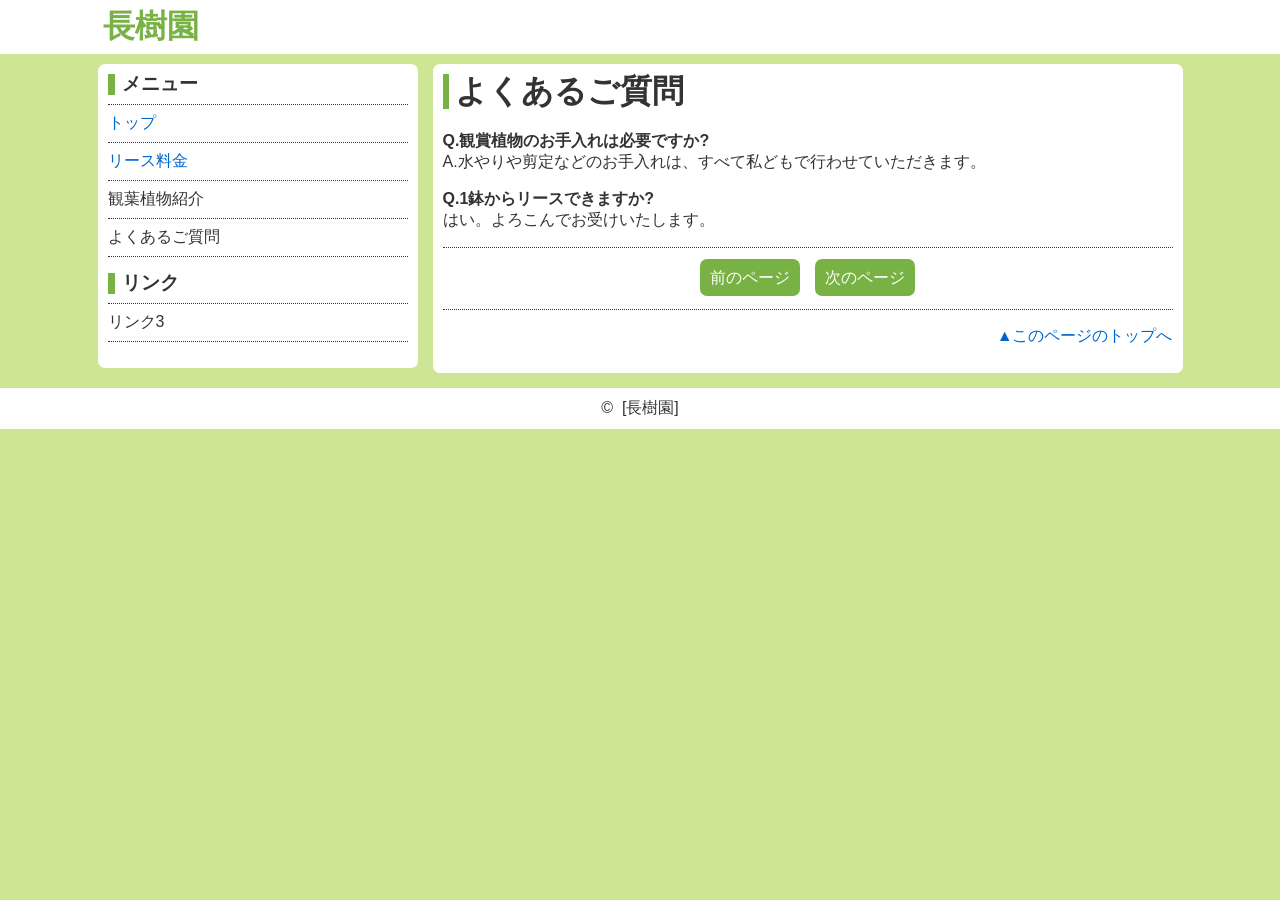
==== question.html @ cb26b811 "Rename question to question.html" ====
<!DOCTYPE html PUBLIC "-//W3C//DTD HTML 4.01 Transitional//EN" "http://www.w3.org/TR/html4/loose.dtd">
<html>

<!-- #BeginTemplate "master.dwt" -->

<head>
<meta http-equiv="Content-Language" content="ja">
<meta content="text/html; charset=utf-8" http-equiv="Content-Type">
<meta name="viewport" content="width=device-width, initial-scale=1.0, minimum-scale=1.0, user-scalable=yes">
<!-- #BeginEditable "doctitle" -->
<title>長樹園</title>
<!-- #EndEditable -->
<!--[if lt IE 9]>
<script src="https://oss.maxcdn.com/html5shiv/3.7.3/html5shiv.min.js"></script>
<script src="https://oss.maxcdn.com/respond/1.4.2/respond.min.js"></script>
<![endif]-->
<link rel="stylesheet" type="text/css" href="style.css">
</head>

<body>

<div id="header">
	<div class="container">
		<div class="title">
			<a href="./">長樹園</a></div>
	</div>
</div>
<div class="wrapper">
	<div id="page_content">

		<div class="article">
			<!-- #BeginEditable "content" -->
			<h1>よくあるご質問</h1>
			<p><strong>Q.観賞植物のお手入れは必要ですか?</strong><br>
			A.水やりや剪定などのお手入れは、すべて私どもで行わせていただきます。</p>
			<p><strong>Q.1鉢からリースできますか?</strong><br>はい。よろこんでお受けいたします。</p>
			<p class="nav"><a href="#">前のページ</a> <a href="#">次のページ</a></p>
		<!-- #EndEditable -->
			<p class="right"><a href="#">▲このページのトップへ</a></p>
		</div>
	</div>
	<div id="sidebar">
		<div class="aside">
			<h3>メニュー</h3>
			<ul>
				<li><a href="./">トップ</a></li>
				<li><a href="ryoukin.html">リース料金</a></li>
				<li>観葉植物紹介</li>
				<li>よくあるご質問</li>
			</ul>
			<h3>リンク</h3>
			<ul>
				<li>リンク3</li>
			</ul>
		</div>
	</div>
</div>
<div id="footer">
	<div class="container">
		©&nbsp; [長樹園]</div>
</div>

</body>

<!-- #EndTemplate -->

</html>
---- style.css ----
.article, .aside {
	text-align: left;
	margin: 10px 10px 1em 10px;
	padding-top: 10px;
	padding-bottom:10px;
}
#header {
	background-color: #FFFFFF;
	text-align: left;
}
#header h1{
	margin: 0px;
	padding:0;
}
#header h1 a {
	color: #79B244;
}
#header img{
	border-style:none
}
#header .title a {
	font-size: 2em;
	color: #79B244;
	font-weight: bolder;
}

#page_content,#sidebar {
	background-color: #FFFFFF;
}
#footer {
	background-color: #FFFFFF;
	clear: both;
	padding: 5px;
}
.wrapper {
}
.container {
	padding: 5px 10px 5px 10px;
	position: relative;
	margin: auto;
}
body {
	padding: 0px;
	margin: 0px;
	background-color: #CDE695;
	text-align: center;
	color: #333;
	font-family: Meiryo,Arial, Helvetica, sans-serif;
	font-size: 1em;
}
#page_content h1,.aside h3 {
	margin-top: 0px;
	text-decoration: none;
	border-left-style: solid;
	border-left-color: #79B244;
	border-left-width: .2em;
	padding-left: .2em;
	line-height: 1.1em;
}

.aside h3 {
	clear: both;
	margin: 0 0 .5em 0;
	padding-left: .2em;
	border-left-width: .4em;
	padding-left: .4em;
}
h2, #page_content h3, h4, h5, h6, h2 a, #page_content h3 a {
	line-height: 1.1em;
	clear: both;
	padding: .2em 0;
	background-color: #79B244;
	color: #FFF;
}
h1 a:link, h2 a:link h1 a:visited, h2 a:visited{
	color: #333;
}
h1 a:hover, h2 a:hover,h3 a:hover{
	text-decoration:underline!important
}

a:link {
	color: #06c;
	text-decoration: none;
}
a:visited {
	text-decoration: none;
}
a:hover {
	color: #FF0000;
}
.aside ul, ul.list {
	list-style-type: none;
	margin: 0px 0px 1em 0px;
	padding: 0px;
	border-top: dotted 1px;
}
.aside ul li, ul.list li{
	padding: 0.5em 0px;
	margin: 0px;
	border-bottom: dotted 1px;
}
.aside li a, .list a{
	display: block;
}
.aside ol,ul.rel {
	margin: 0px 0px 10px 2em;
	padding: 0px;
}
.aside ol li, ul.rel li {
	margin: 0px;
	padding: 5px 0px 5px 0px;
}
.center {
	text-align: center;
}
.right {
	text-align: right;
}
dt{
	font-weight:bold
}
.nav{border-style: dotted none;	border-width: 1px;	padding: 20px;	text-align: center;	clear: both;}
.nav a {
	margin: 20px 5px 20px 5px;
	padding: 10px;
	background-color: #79B244;
	color: #fff;
	border-radius: 7px;
	-webkit-border-radius: 7px; /* Safari,Google Chrome用 */;
	-moz-border-radius: 7px; /* Firefox用 */;
	text-decoration: none;
}

@media only screen{
img {max-width: 100%;height: auto;}
}

@media(min-width:1024px){
.container{
	width:975px
}
.wrapper {
	display: inline-block;
	*display: inline; 
	*zoom: 1; 
	width: 985px;
	margin-bottom: 10px;
	margin-top:10px;
}
#page_content {
	margin: auto 0px;
	width: 650px;
	float: right;
}
#sidebar {
	float: left;
	width: 320px;
	margin: auto 0px 10px 0px;
}
#page_content, #sidebar {
	border-radius: 7px;
	-webkit-border-radius: 7px; /* Safari,Google Chrome用 */
	-moz-border-radius: 7px; /* Firefox用 */
}
.article, .aside {
	padding-top: -10px;
	margin-top: 0;
	margin-bottom:0
}
}

@media only screen and (min-width: 1124px) {
.container{width:1075px}
.wrapper {
	width: 1085px;
}
#page_content {
	width: 750px;
}
}
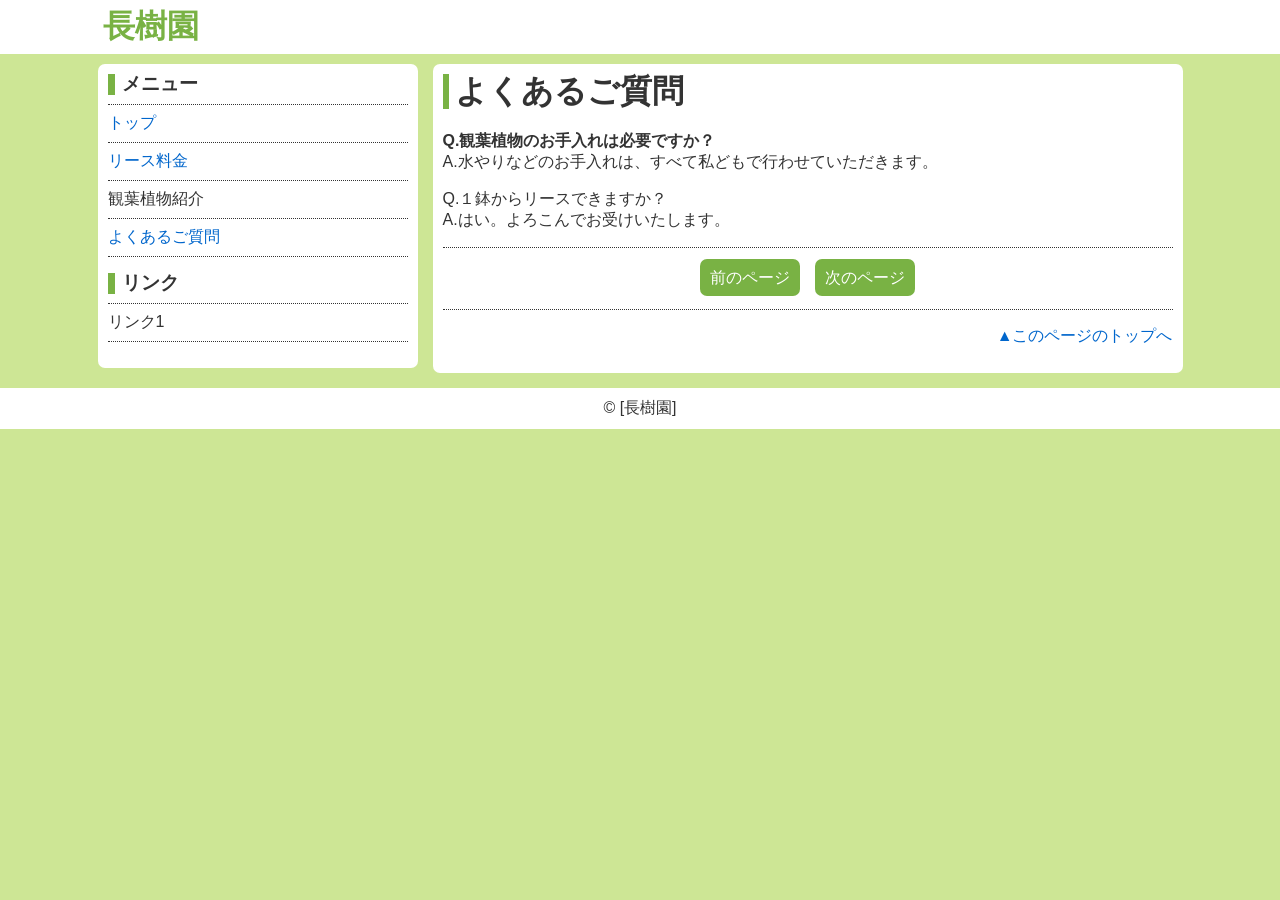
==== commit 4aa4c45a: "Update question.html" ====
--- a/question.html
+++ b/question.html
@@ -31,9 +31,9 @@
 		<div class="article">
 			<!-- #BeginEditable "content" -->
 			<h1>よくあるご質問</h1>
-			<p><strong>Q.観賞植物のお手入れは必要ですか?</strong><br>
-			A.水やりや剪定などのお手入れは、すべて私どもで行わせていただきます。</p>
-			<p><strong>Q.1鉢からリースできますか?</strong><br>はい。よろこんでお受けいたします。</p>
+			<p><strong>Q.観葉植物のお手入れは必要ですか？</strong><br>
+			A.水やりなどのお手入れは、すべて私どもで行わせていただきます。</p>
+			<p>Q.１鉢からリースできますか？<br>A.はい。よろこんでお受けいたします。</p>
 			<p class="nav"><a href="#">前のページ</a> <a href="#">次のページ</a></p>
 		<!-- #EndEditable -->
 			<p class="right"><a href="#">▲このページのトップへ</a></p>
@@ -46,18 +46,18 @@
 				<li><a href="./">トップ</a></li>
 				<li><a href="ryoukin.html">リース料金</a></li>
 				<li>観葉植物紹介</li>
-				<li>よくあるご質問</li>
+				<li><a href="question.html">よくあるご質問</a></li>
 			</ul>
 			<h3>リンク</h3>
 			<ul>
-				<li>リンク3</li>
+				<li>リンク1</li>
 			</ul>
 		</div>
 	</div>
 </div>
 <div id="footer">
 	<div class="container">
-		©&nbsp; [長樹園]</div>
+&copy; [長樹園]</div>
 </div>
 
 </body>
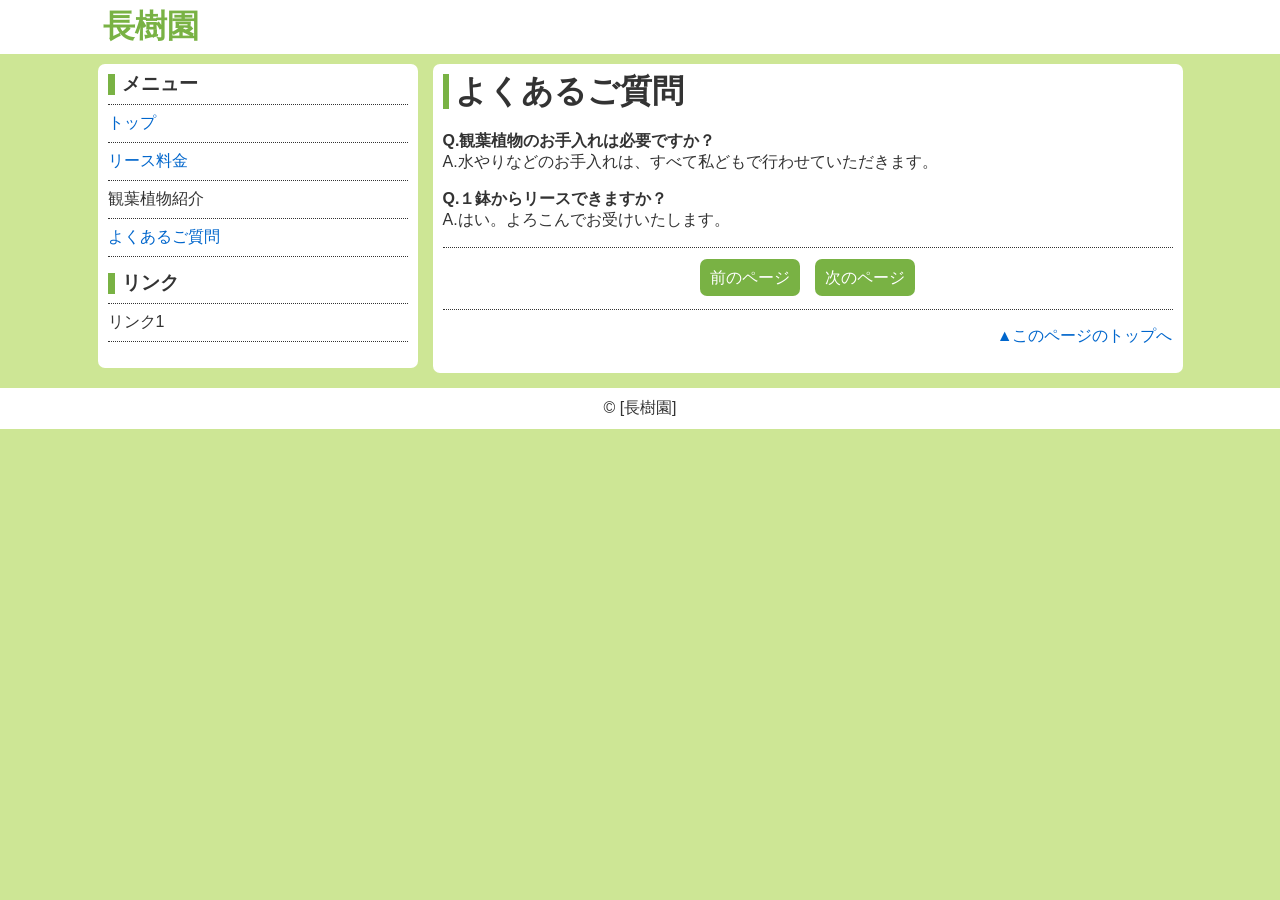
==== commit b6315aa3: "Update question.html" ====
--- a/question.html
+++ b/question.html
@@ -33,7 +33,7 @@
 			<h1>よくあるご質問</h1>
 			<p><strong>Q.観葉植物のお手入れは必要ですか？</strong><br>
 			A.水やりなどのお手入れは、すべて私どもで行わせていただきます。</p>
-			<p>Q.１鉢からリースできますか？<br>A.はい。よろこんでお受けいたします。</p>
+			<p><strong>Q.１鉢からリースできますか？</strong><br>A.はい。よろこんでお受けいたします。</p>
 			<p class="nav"><a href="#">前のページ</a> <a href="#">次のページ</a></p>
 		<!-- #EndEditable -->
 			<p class="right"><a href="#">▲このページのトップへ</a></p>
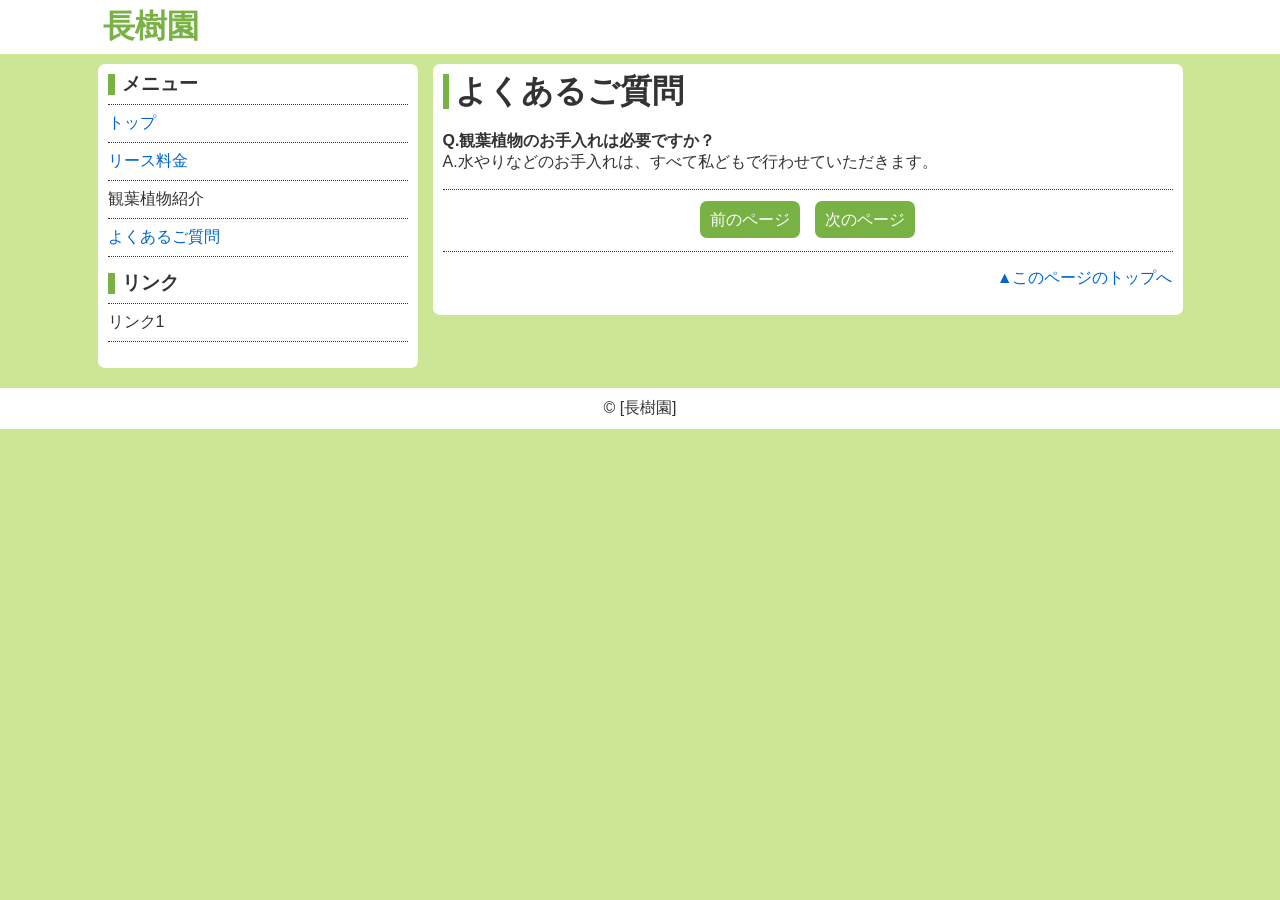
==== commit 50bb7251: "Update question.html" ====
--- a/question.html
+++ b/question.html
@@ -33,7 +33,6 @@
 			<h1>よくあるご質問</h1>
 			<p><strong>Q.観葉植物のお手入れは必要ですか？</strong><br>
 			A.水やりなどのお手入れは、すべて私どもで行わせていただきます。</p>
-			<p><strong>Q.１鉢からリースできますか？</strong><br>A.はい。よろこんでお受けいたします。</p>
 			<p class="nav"><a href="#">前のページ</a> <a href="#">次のページ</a></p>
 		<!-- #EndEditable -->
 			<p class="right"><a href="#">▲このページのトップへ</a></p>
